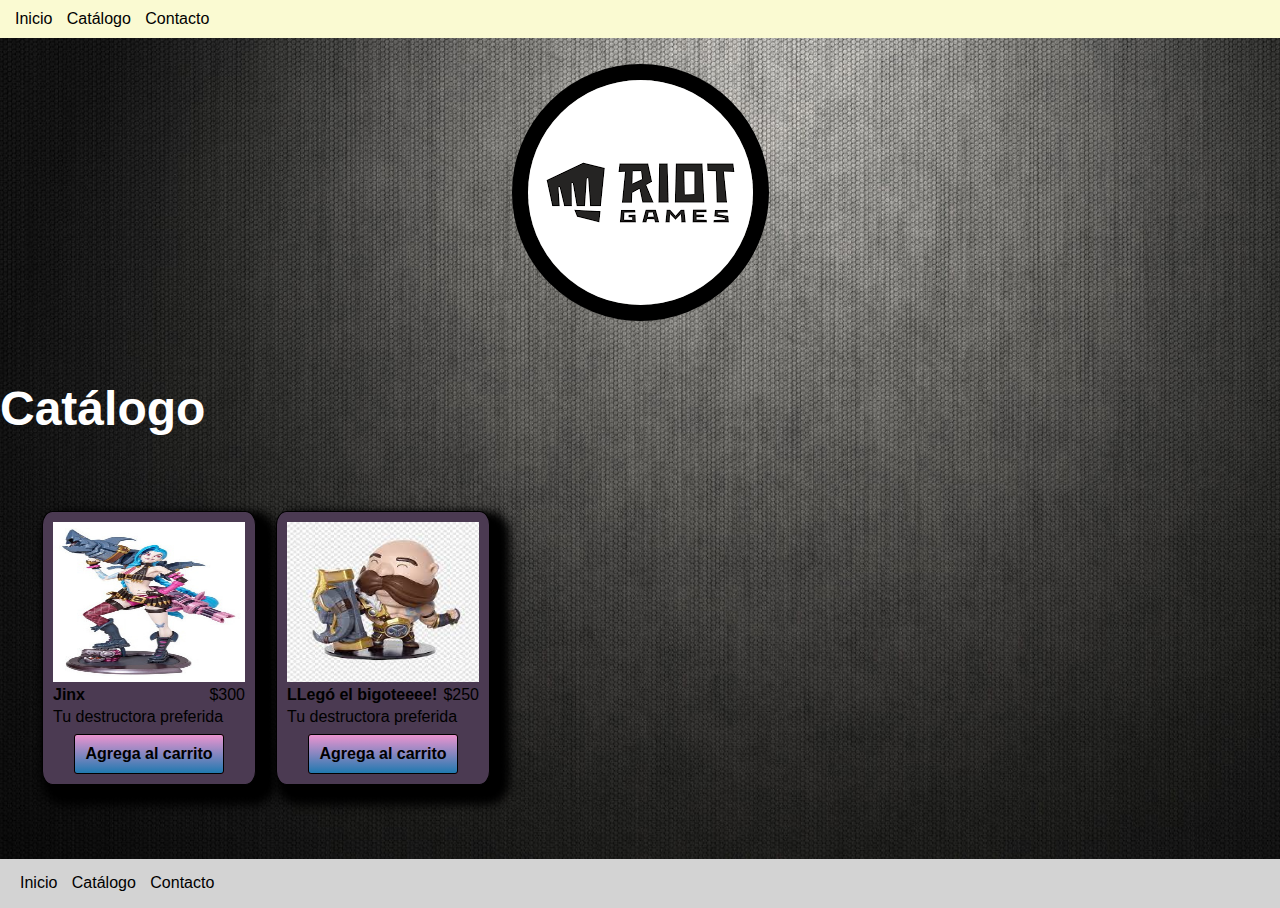
==== catalogo.html @ f843bbaf "se agrego order.html y js" ====
<!DOCTYPE html>
<html lang="en">
<head>
    <meta charset="UTF-8">
    <meta http-equiv="X-UA-Compatible" content="IE=edge">
    <meta name="viewport" content="width=device-width, initial-scale=1.0">
    <title>Pagina web de Gabi</title>
    <link rel="stylesheet" href="normalize.css">
    <link rel="stylesheet" href="index.css">
</head>
<body>
    <header>
        <nav>
            <ul>
                <li><a href="/">Inicio</a></li>
                <li><a href="catalogo.html">Catálogo</a></li>
                <li><a href="contact.html">Contacto</a></li>
            </ul>
        </nav>
    </header>
    <main>
        <aside><img class="logo" src="images/logo.png" alt="logo"></aside>
        <h1>Catálogo</h1>
        <article>
           
            <!-- <section class="columns-desktop"> -->
                <div class="element">
                    <img class ="image-jinx" src="images/jinx.jpg" alt="jinx">
                    <div class="element-information">
                        <div class="title">
                            Jinx
                        </div>
                        <div class="price">
                            $300
                        </div>
                    </div>
                    <p>
                        Tu destructora preferida
                    </p>
                    <button data-order="jinx">
                        Agrega al carrito
                    </button>
                </div>
                <div class="element">
                    <img class ="image-jinx" src="images/braum.jpg" alt="jinx">
                    <div class="element-information">
                        <div class="title">
                            LLegó el bigoteeee!
                        </div>
                        <div class="price">
                            $250
                        </div>
                    </div>
                    <p>
                        Tu destructora preferida
                    </p>
                    <button data-order="braum">
                        Agrega al carrito
                    </button>
                </div>
            <!-- </section> -->
        </article>
    </main>
    <footer>
        <nav>
            <ul>
                <li><a href="/">Inicio</a></li>
                <li><a href="catalogo.html">Catálogo</a></li>
                <li><a href="contact.html">Contacto</a></li>
            </ul>
        </nav>
    </footer>
</body>
<script src="catalogo.js"></script>
</html>
---- index.css ----
/*jerarquia en css de menor a mayor: elementos --- clases,atributos,pseudoclases --- id --- estilo en linea --- !important*/
*{
    margin:0;
    padding:0;
}

html{
    height:75%; /*Consultar*/
}

body{
    font-family: Arial, Helvetica, sans-serif;
    background-color: lightgray;
}
.banner{
    max-width: 100%;
    border: solid 0.3em white;
    border-radius: 1.5%;
}

header{
    display:block;
    position:fixed;
    top:0;
    left:0;
    width:100%;
    background-color:lightgoldenrodyellow;
    padding: 10px;
}

nav a:visited,
nav a:link,
.subtitle > a{
    color:black;
    text-decoration:none;
}


nav > ul{
    display: inline;
    padding:0;
}

nav>ul>li{
    display:inline-block;
    list-style: none;
    margin:0 5px 0 5px;
}

main{
    display: block;
    background-image: url(images/fondoSa.jpg);
    background-size: cover; /* CUBRE TODA LA PANTALLA (TODO EL VIEWPORT)*/
    padding-top: 2em;
    padding-bottom: 2em;
    min-height: 85%;
    max-height: 100%;
}

footer{
    padding:15px;
    
}

aside,article{
    padding:2em;
}

aside{
    text-align: center;
}

article{
    width: 75%;
}

/* @media only screen and (min-width: 768px){
    main{
        display:flex;
    }
    aside{
        margin-left: 2%;
    }
} */

.logo{
    max-width: 100%;
    max-height: 100%;
    border: solid 1em black;
    border-radius: 50%;
}

h1{
    font-size: 3em;
    margin-top: 0.5em;
    color: white;
}

.subtitle{
    background-color: rgb(97, 94, 94);
    font-size: 1.5em;
    padding: 0.3em;
    border: solid 0.1em black;
    margin-top: 0.3em;
    color: white;

}

.catalogo1{
    font-weight: bold;
}
/* CATALOGO -----------------------------------------------------------------*/
article{
    display: flex;
}

.element{
    max-width: 15em;
    width: 20%;
    padding: 10px;
    margin: 10px;
    background-color:rgb(75, 58, 82);
    border: solid 1px;
    border-radius: 5%;
    box-shadow: 10px 10px 10px 10px;
  
    
}

.image-jinx{
    height: 10em; 
    width: 100%; 
    
}
/* .image-jinx{
    max-width: 100%;
    border: solid 0.3em white;
    border-radius: 1.5%;
} */


.element-information{
    display: flex;
    max-width: 100%;
    justify-content: space-between;
    margin-bottom: 0.2em;
}


.element-information .title{
    font-weight: bold;
}

.element-information .price{
    text-align: right;
    /* border: solid 2px white; */
}

.element button{
    background-color: red;
    padding: 10px;
    border: solid 1px;
    border-radius:3px;
    margin-top: 0.5em;
    display:block;
    margin-left: auto;
    margin-right: auto;
    font-weight: bold;
    background-image: -webkit-linear-gradient(top, #eb94d0, #2079b0);
  background-image: -moz-linear-gradient(top, #eb94d0, #2079b0);
  background-image: -ms-linear-gradient(top, #eb94d0, #2079b0);
  background-image: -o-linear-gradient(top, #eb94d0, #2079b0);
  background-image: linear-gradient(to bottom, #eb94d0, #2079b0);
}
button:hover{/*pseudo clase, cuando le pongo el mouse encima pasa algo*/
    color: rgb(207, 200, 200);
}
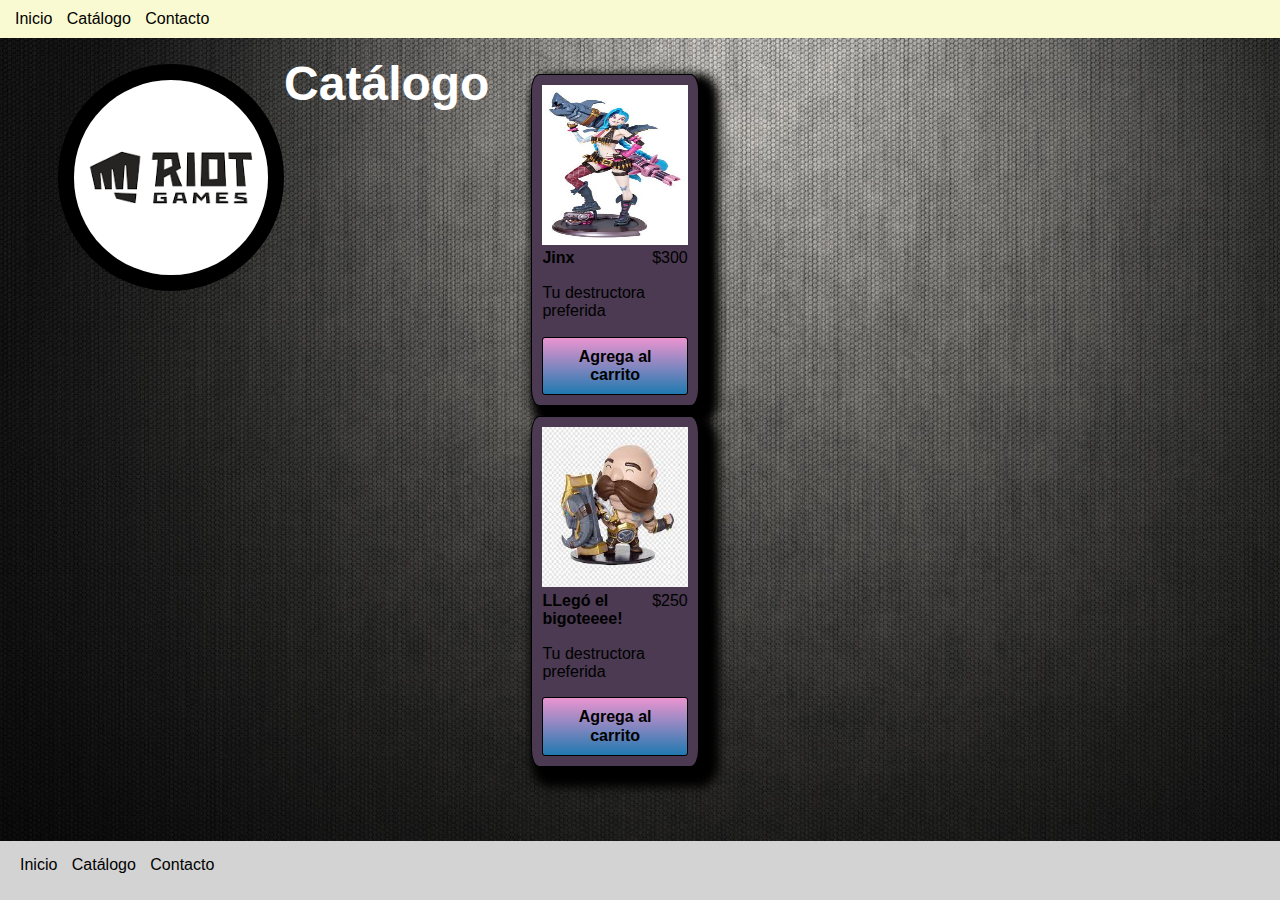
==== commit 74576a94: "agregué css a cada html" ====
--- a/catalogo.html
+++ b/catalogo.html
@@ -6,7 +6,8 @@
     <meta name="viewport" content="width=device-width, initial-scale=1.0">
     <title>Pagina web de Gabi</title>
     <link rel="stylesheet" href="normalize.css">
-    <link rel="stylesheet" href="index.css">
+    <link rel="stylesheet" href="catalogo.css">
+    <link rel="stylesheet" href="general.css">
 </head>
 <body>
     <header>
@@ -23,7 +24,7 @@
         <h1>Catálogo</h1>
         <article>
            
-            <!-- <section class="columns-desktop"> -->
+            
                 <div class="element">
                     <img class ="image-jinx" src="images/jinx.jpg" alt="jinx">
                     <div class="element-information">
@@ -37,7 +38,7 @@
                     <p>
                         Tu destructora preferida
                     </p>
-                    <button data-order="jinx">
+                    <button data-order="jinx.jpg">
                         Agrega al carrito
                     </button>
                 </div>
@@ -54,11 +55,11 @@
                     <p>
                         Tu destructora preferida
                     </p>
-                    <button data-order="braum">
+                    <button data-order="braum.jpg">
                         Agrega al carrito
                     </button>
                 </div>
-            <!-- </section> -->
+            
         </article>
     </main>
     <footer>
--- a/catalogo.css
+++ b/catalogo.css
@@ -0,0 +1,61 @@
+.element{
+    max-width: 15em;
+    width: 20%;
+    padding: 10px;
+    margin: 10px;
+    background-color:rgb(75, 58, 82);
+    border: solid 1px;
+    border-radius: 5%;
+    box-shadow: 10px 10px 10px 10px;
+  
+    
+}
+
+.image-jinx{
+    height: 10em; 
+    width: 100%; 
+    
+}
+/* .image-jinx{
+    max-width: 100%;
+    border: solid 0.3em white;
+    border-radius: 1.5%;
+} */
+
+
+.element-information{
+    display: flex;
+    max-width: 100%;
+    justify-content: space-between;
+    margin-bottom: 0.2em;
+}
+
+
+.element-information .title{
+    font-weight: bold;
+}
+
+.element-information .price{
+    text-align: right;
+    /* border: solid 2px white; */
+}
+
+.element button{
+    background-color: red;
+    padding: 10px;
+    border: solid 1px;
+    border-radius:3px;
+    margin-top: 0.5em;
+    display:block;
+    margin-left: auto;
+    margin-right: auto;
+    font-weight: bold;
+    background-image: -webkit-linear-gradient(top, #eb94d0, #2079b0);
+  background-image: -moz-linear-gradient(top, #eb94d0, #2079b0);
+  background-image: -ms-linear-gradient(top, #eb94d0, #2079b0);
+  background-image: -o-linear-gradient(top, #eb94d0, #2079b0);
+  background-image: linear-gradient(to bottom, #eb94d0, #2079b0);
+}
+button:hover{/*pseudo clase, cuando le pongo el mouse encima pasa algo*/
+    color: rgb(207, 200, 200);
+}--- a/general.css
+++ b/general.css
@@ -0,0 +1,87 @@
+html{
+    height:75%; /*Consultar*/
+}
+
+body{
+    font-family: Arial, Helvetica, sans-serif;
+    background-color: lightgray;
+}
+
+header{
+    display:block;
+    position:fixed;
+    top:0;
+    left:0;
+    width:100%;
+    background-color:lightgoldenrodyellow;
+    padding: 10px;
+}
+
+nav a:visited,
+nav a:link,
+.subtitle > a{
+    color:black;
+    text-decoration:none;
+}
+
+
+nav > ul{
+    display: inline;
+    padding:0;
+}
+
+nav>ul>li{
+    display:inline-block;
+    list-style: none;
+    margin:0 5px 0 5px;
+}
+
+main{
+    display: block;
+    background-image: url(images/fondoSa.jpg);
+    background-size: cover; /* CUBRE TODA LA PANTALLA (TODO EL VIEWPORT)*/
+    padding-top: 2em;
+    padding-bottom: 2em;
+    min-height: 85%;
+    max-height: 100%;
+}
+
+footer{
+    padding:15px;
+    
+}
+
+aside,article{
+    padding:2em;
+}
+
+aside{
+    text-align: center;
+}
+
+article{
+    width: 75%;
+}
+
+@media only screen and (min-width: 768px){
+    main{
+        display:flex;
+    }
+    aside{
+        margin-left: 2%;
+    }
+}
+
+h1{
+    font-size: 3em;
+    margin-top: 0.5em;
+    color: white;
+}
+
+.logo{
+    max-width: 100%;
+    max-height: 100%;
+    border: solid 1em black;
+    border-radius: 50%;
+}
+
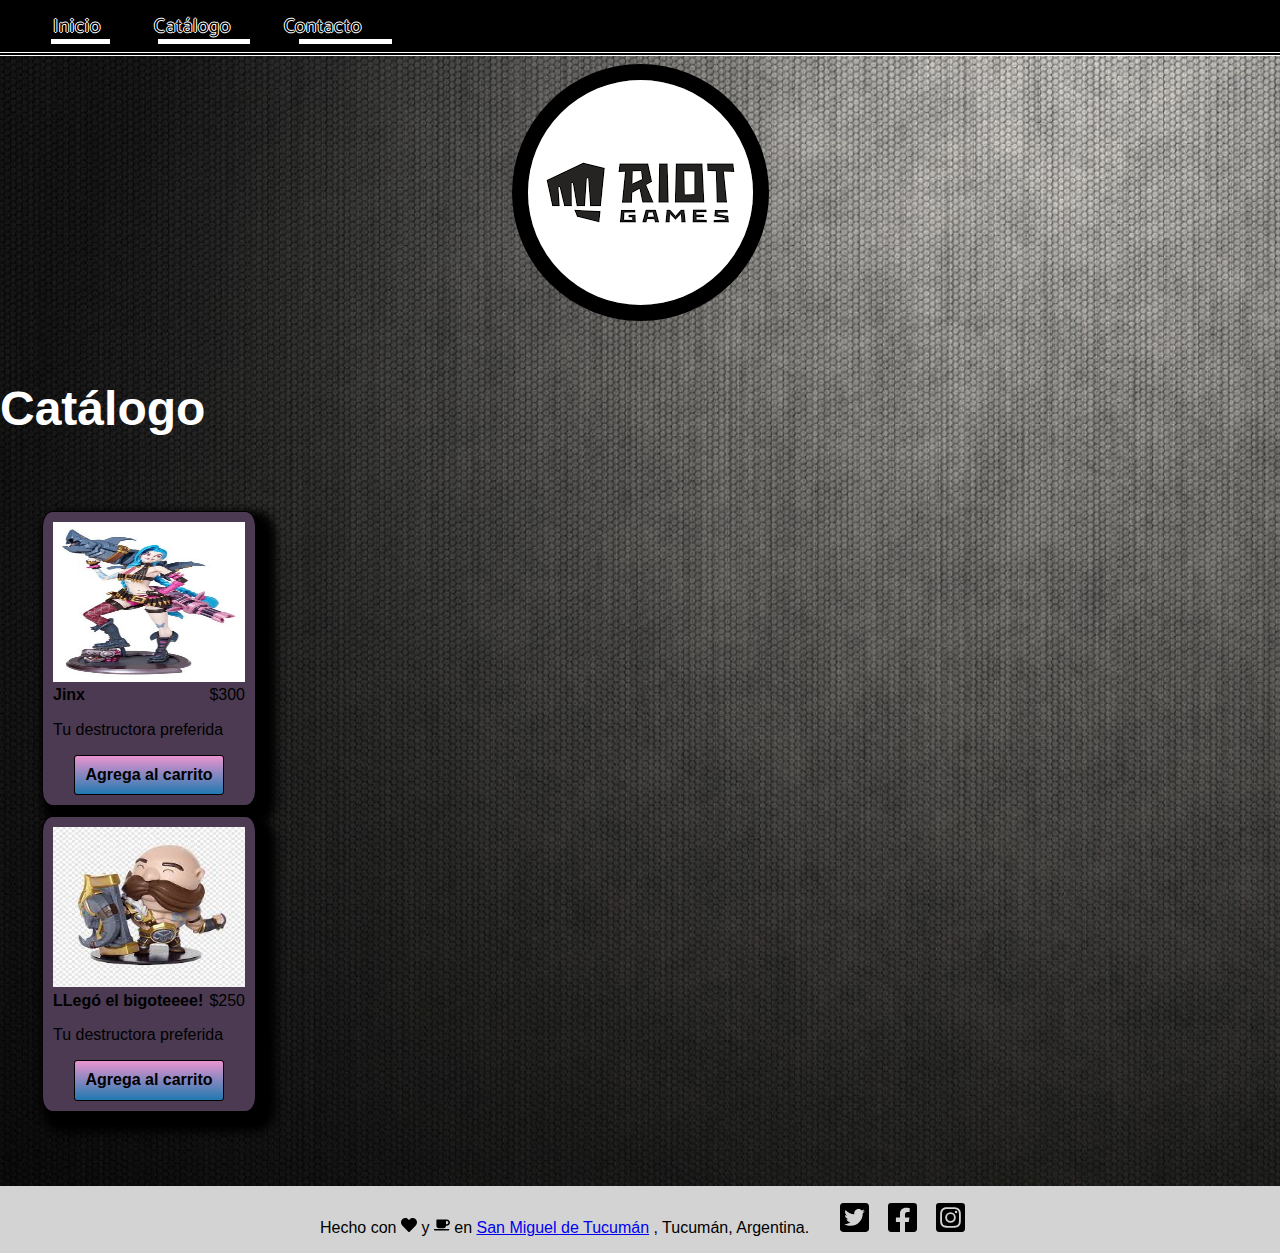
==== commit 5a9e166d: "finalizado index, header y footer" ====
--- a/catalogo.html
+++ b/catalogo.html
@@ -13,9 +13,19 @@
     <header>
         <nav>
             <ul>
-                <li><a href="/">Inicio</a></li>
-                <li><a href="catalogo.html">Catálogo</a></li>
-                <li><a href="contact.html">Contacto</a></li>
+                <li>
+                    <a class="inicio" href="/">Inicio</a>
+                    <div id="mov1" class="mov"></div>
+                </li>
+                <li>
+                    <a class="catalogo" href="catalogo.html">Catálogo</a>
+                    <div id="mov2" class="mov"></div>
+                </li>
+                <li>
+                    <a class="contacto" href="contact.html">Contacto</a>
+                    <div id="mov3" class="mov"></div>
+                </li>
+                <!-- para q el hover hermano funcione, a quien quiero mover tiene q posicionarse despues -->                
             </ul>
         </nav>
     </header>
@@ -63,13 +73,23 @@
         </article>
     </main>
     <footer>
-        <nav>
-            <ul>
-                <li><a href="/">Inicio</a></li>
-                <li><a href="catalogo.html">Catálogo</a></li>
-                <li><a href="contact.html">Contacto</a></li>
-            </ul>
-        </nav>
+        <div>
+            <p>
+            Hecho con 
+            <img class="font" src="images/heart.svg" alt=""> y 
+            <img class="font" src="images/coffe.svg" alt=""> en 
+            <a href="https://www.google.com/maps/place/Block+3+-+Decanato+-+Facultad+de+Ciencias+Exactas+y+Tecnolog%C3%ADa+de+la+U.N.T./@-26.8433893,-65.2309149,17z/data=!3m1!4b1!4m5!3m4!1s0x94225c799ae43cd7:0x953da00896cdc8f1!8m2!3d-26.8433941!4d-65.2287262">San Miguel de Tucumán</a>
+            , Tucumán, Argentina.
+            </p>
+            <div class="redes">
+            
+            
+                <a class="twitter" href="/"><img src="images/twitter.svg" alt=""></a>
+                <a class="facebook" href="catalogo.html"><img src="images/facebook.svg" alt=""></a>
+                <a class="instagram" href="contact.html"><img src="images/ig.svg" alt=""></a>
+            
+            </div>
+        </div>
     </footer>
 </body>
 <script src="catalogo.js"></script>
--- a/catalogo.css
+++ b/catalogo.css
@@ -58,4 +58,4 @@
 }
 button:hover{/*pseudo clase, cuando le pongo el mouse encima pasa algo*/
     color: rgb(207, 200, 200);
-}+}
--- a/general.css
+++ b/general.css
@@ -1,5 +1,33 @@
+@import url("https://fonts.googleapis.com/css?family=Catamaran:900&display=swap");
 html{
     height:75%; /*Consultar*/
+}
+nav{
+    padding-top:0.4em;
+    /* position:absolute; */
+}
+
+#mov1{
+    width:3.7em;
+    left:3.2em;
+}
+#mov2{
+    width:5.7em;
+    left:9.9em;
+}
+#mov3{
+    width:5.77em;
+    left:18.7em;
+}
+.mov{
+    position:absolute;
+    height:0.3em;
+    background:white;
+    bottom:0.5em;
+    pointer-events: none;
+    transition: all 1s ease;
+    width:3.7em;
+    left:3.2em;
 }
 
 body{
@@ -13,17 +41,45 @@
     top:0;
     left:0;
     width:100%;
-    background-color:lightgoldenrodyellow;
+    background-color:black;
     padding: 10px;
+    border-bottom: double 0.3em white;
+    height:2em;
 }
 
+
 nav a:visited,
-nav a:link,
-.subtitle > a{
-    color:black;
+nav a:link{
+    font-family: "Catamaran", sans-serif;
+    font-size: 1.2em;
+    color: black;
+    transition: all 1s ease;
+    text-shadow: 1px 0 0 #fff, 0 -1px 0 #fff, 0 1px 0 #fff, -1px 0 0 #fff;
     text-decoration:none;
+    letter-spacing:0.05em;
+    margin-left: 2em;
 }
 
+.inicio:hover{
+    color: white;
+}
+.inicio:hover ~ #mov1{
+    transform: translateY(-1.8em);
+}
+
+.catalogo:hover{
+    color: white;
+}
+.catalogo:hover ~ #mov2{
+    transform: translateY(-1.8em);
+}
+
+.contacto:hover{
+    color: white;
+}
+.contacto:hover ~ #mov3{
+    transform: translateY(-1.8em);
+}
 
 nav > ul{
     display: inline;
@@ -63,14 +119,14 @@
     width: 75%;
 }
 
-@media only screen and (min-width: 768px){
+/* @media only screen and (min-width: 768px){
     main{
         display:flex;
     }
     aside{
         margin-left: 2%;
     }
-}
+} */
 
 h1{
     font-size: 3em;
@@ -85,3 +141,56 @@
     border-radius: 50%;
 }
 
+
+
+footer > div{
+    /* display: inline-block; */
+    position: relative;
+    width: 40em;
+    height:2em;
+    top: 0.5em;
+    right:0;
+    left: 0;
+    top: 0;
+    bottom: 0;
+    margin: auto;
+    
+    
+}
+footer > div > p{
+    display: inline-block;
+    /* left:10em; */
+}
+
+.redes{
+    display: inline-block;
+    position: absolute;
+    width:10em;
+    height:1.5em;
+    right: 0.5em;
+}
+footer > div > div > a{
+    position: absolute;
+    height: 1.8em;
+    width: 1.8em;
+    /* left: 0; */
+}
+.twitter{
+    left: 3em;
+    
+}
+.facebook{
+    left: 6em;
+    
+}
+
+.instagram{
+    left: 9em;
+    
+}
+
+
+.font{
+    height:1em;
+    width:1em;
+}
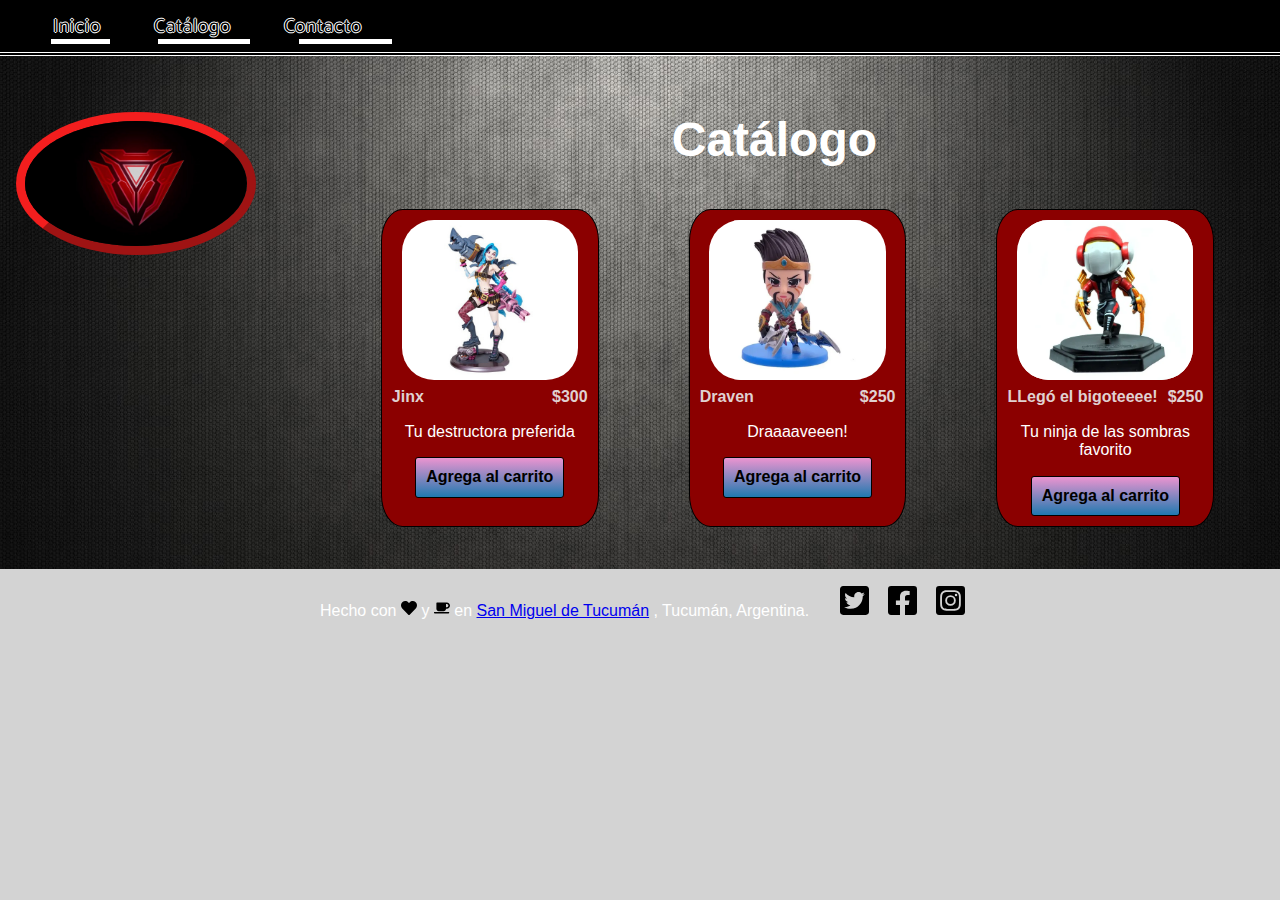
==== commit f7e66cfc: "Prototipo final de index y catalogo" ====
--- a/catalogo.html
+++ b/catalogo.html
@@ -3,11 +3,11 @@
 <head>
     <meta charset="UTF-8">
     <meta http-equiv="X-UA-Compatible" content="IE=edge">
-    <meta name="viewport" content="width=device-width, initial-scale=1.0">
+    <meta name="viewport" content="width=device-width, initial-scale=1.0, user-scalable=no">
     <title>Pagina web de Gabi</title>
     <link rel="stylesheet" href="normalize.css">
+    <link rel="stylesheet" href="general.css">
     <link rel="stylesheet" href="catalogo.css">
-    <link rel="stylesheet" href="general.css">
 </head>
 <body>
     <header>
@@ -30,14 +30,14 @@
         </nav>
     </header>
     <main>
-        <aside><img class="logo" src="images/logo.png" alt="logo"></aside>
-        <h1>Catálogo</h1>
-        <article>
-           
-            
-                <div class="element">
-                    <img class ="image-jinx" src="images/jinx.jpg" alt="jinx">
-                    <div class="element-information">
+        <div id="logue"><img class="logo" src="images/logoProyecto.jpg" alt="logo"></div>
+        <div id="principal">
+            <div id="titulo"><h1 class="h1">Catálogo</h1></div>
+
+            <div id="article">                
+                <div class="card">
+                    <div class="img-container"><img class ="card-image" src="images/jinx.jpg" alt="jinx"></div>
+                    <div class="card-information">
                         <div class="title">
                             Jinx
                         </div>
@@ -52,9 +52,26 @@
                         Agrega al carrito
                     </button>
                 </div>
-                <div class="element">
-                    <img class ="image-jinx" src="images/braum.jpg" alt="jinx">
-                    <div class="element-information">
+                <div class="card">
+                    <div class="img-container"><img class ="card-image" src="images/draven.webp" alt="jinx"></div>
+                    <div class="card-information">
+                        <div class="title">
+                            Draven
+                        </div>
+                        <div class="price">
+                            $250
+                        </div>
+                    </div>
+                    <p>
+                        Draaaaveeen!
+                    </p>
+                    <button data-order="braum.jpg">
+                        Agrega al carrito
+                    </button>
+                </div>
+                <div class="card">
+                    <div class="img-container"><img class ="card-image" src="images/zed.webp" alt="jinx"></div>
+                    <div class="card-information">
                         <div class="title">
                             LLegó el bigoteeee!
                         </div>
@@ -63,14 +80,16 @@
                         </div>
                     </div>
                     <p>
-                        Tu destructora preferida
+                        Tu ninja de las sombras favorito
                     </p>
                     <button data-order="braum.jpg">
                         Agrega al carrito
                     </button>
                 </div>
+                
             
-        </article>
+            </div>
+        </div>
     </main>
     <footer>
         <div>
--- a/general.css
+++ b/general.css
@@ -1,33 +1,6 @@
 @import url("https://fonts.googleapis.com/css?family=Catamaran:900&display=swap");
 html{
     height:75%; /*Consultar*/
-}
-nav{
-    padding-top:0.4em;
-    /* position:absolute; */
-}
-
-#mov1{
-    width:3.7em;
-    left:3.2em;
-}
-#mov2{
-    width:5.7em;
-    left:9.9em;
-}
-#mov3{
-    width:5.77em;
-    left:18.7em;
-}
-.mov{
-    position:absolute;
-    height:0.3em;
-    background:white;
-    bottom:0.5em;
-    pointer-events: none;
-    transition: all 1s ease;
-    width:3.7em;
-    left:3.2em;
 }
 
 body{
@@ -45,7 +18,52 @@
     padding: 10px;
     border-bottom: double 0.3em white;
     height:2em;
-}
+    z-index: 1000;
+}
+nav{
+    padding-top:0.4em;
+    /* position:absolute; */
+}
+
+#mov1{
+    width:3.7em;
+    left:3.2em;
+}
+#mov2{
+    width:5.7em;
+    left:9.9em;
+}
+#mov3{
+    width:5.77em;
+    left:18.7em;
+}
+.mov{
+    position:absolute;
+    height:0.3em;
+    background:white;
+    bottom:0.5em;
+    pointer-events: none;
+    transition: all 1s ease;
+    width:3.7em;
+    left:3.2em;
+}
+
+/* body{
+    font-family: Arial, Helvetica, sans-serif;
+    background-color: lightgray;
+} */
+
+/* header{
+    display:block;
+    position:fixed;
+    top:0;
+    left:0;
+    width:100%;
+    background-color:black;
+    padding: 10px;
+    border-bottom: double 0.3em white;
+    height:2em;
+} */
 
 
 nav a:visited,
@@ -92,32 +110,61 @@
     margin:0 5px 0 5px;
 }
 
-main{
+/* main{
     display: block;
     background-image: url(images/fondoSa.jpg);
-    background-size: cover; /* CUBRE TODA LA PANTALLA (TODO EL VIEWPORT)*/
+    background-size: cover; CUBRE TODA LA PANTALLA (TODO EL VIEWPORT)
     padding-top: 2em;
     padding-bottom: 2em;
     min-height: 85%;
     max-height: 100%;
-}
-
-footer{
-    padding:15px;
-    
-}
+} */
 
 aside,article{
     padding:2em;
 }
 
 aside{
+    display: inline-block;
     text-align: center;
+    height:100vh;
+}
+aside + h1{
+    display: inline-block;
+    text-align: center;
+}
+h1 + article{
+    display: flex;
+    
 }
 
 article{
     width: 75%;
 }
+
+h1{
+    font-size: 3em;
+    margin-top: 0.5em;
+    color: white;
+}
+
+
+/* footer{
+    padding:15px;
+    
+} */
+
+/* aside,article{
+    padding:2em;
+}
+
+aside{
+    text-align: center;
+}
+
+article{
+    width: 75%;
+} */
 
 /* @media only screen and (min-width: 768px){
     main{
@@ -128,20 +175,23 @@
     }
 } */
 
-h1{
+/* h1{
     font-size: 3em;
     margin-top: 0.5em;
     color: white;
-}
-
-.logo{
+} */
+
+/* .logo{
     max-width: 100%;
     max-height: 100%;
     border: solid 1em black;
     border-radius: 50%;
-}
-
-
+} */
+
+footer{
+    padding:15px;
+    
+}
 
 footer > div{
     /* display: inline-block; */
--- a/catalogo.css
+++ b/catalogo.css
@@ -1,19 +1,121 @@
-.element{
+main{
+    display: flex;
+    background-image: url(images/fondoSa.jpg);
+    background-size: cover; /* CUBRE TODA LA PANTALLA (TODO EL VIEWPORT)*/
+    padding-top: 2em;
+    padding-bottom: 2em;
+    min-height: 85%;
+    max-height: 100%;
+}
+#logue{ 
+    margin-left: 1em; 
+    flex: 2;
+    height:inherit;
+    
+}
+
+#principal{
+    
+   flex: 8;
+}
+.logo{
+    margin-top:5em;
+    width:15em;
+    border: outset 0.6em rgb(243, 30, 30);
+    border-radius: 50%;
+    box-sizing: border-box;
+    
+    
+}
+/* #article{
+    width:2em;
+    height:2em;
+    padding: 0;
+    margin: 0;
+    margin-right: 10em;
+} */
+
+#titulo{
+    margin-top:5em;
+    text-align: center;
+}
+
+#article{
+    display: flex;
+    margin-left: 2em;
+}
+
+
+
+
+
+
+.card{
+    position: relative;
     max-width: 15em;
     width: 20%;
     padding: 10px;
     margin: 10px;
-    background-color:rgb(75, 58, 82);
+    /* background-color:rgb(75, 58, 82); */
+    background-color: darkred;
     border: solid 1px;
-    border-radius: 5%;
-    box-shadow: 10px 10px 10px 10px;
-  
+    border-radius: 10%;
+    margin-left: 5em;
+    /* box-shadow: 10px 10px 10px 10px; */
+    transition: 0.5s;
+    overflow: hidden;
+
     
 }
+.card::before{
+    content: "";
+    position: absolute;
+    background:black;
+    width: 20%;
+    height: 15%;
+    border-radius: 50%;
+    transition: 0.5s;
+    left: 40%;
+    top:20%;
+    
+}
+.card:hover::before{
+    transform: scale(12);
+}
 
-.image-jinx{
-    height: 10em; 
-    width: 100%; 
+.card:hover{
+    box-shadow: 5px 5px 10px 5px white;
+    margin-bottom: 10px;
+    /* transform: scale(1.1); */
+    transform:scale(1.1);
+    /* background: black; */
+}
+
+.img-container{
+    background: white;
+    border-radius: 2em;
+    position:relative;
+    width: 90%;
+    height: 10em;
+    left:0;
+    right:0;
+    margin: auto;
+    overflow: hidden;
+    z-index: 1;
+}
+
+.card-image{
+    padding:0.2em;
+    position: absolute;
+    height: inherit; 
+    left: 0;
+    right: 0;
+    top: 0;
+    bottom: 0;
+    margin: auto;
+    object-fit: contain;
+    /* width: 100%;  */
+    
     
 }
 /* .image-jinx{
@@ -23,24 +125,40 @@
 } */
 
 
-.element-information{
+.card-information{
+    position: relative;
     display: flex;
     max-width: 100%;
     justify-content: space-between;
     margin-bottom: 0.2em;
+    margin-top: 0.5em;
+    z-index: 2;
 }
 
 
-.element-information .title{
+.card-information .title{
     font-weight: bold;
+    color: rgb(224, 209, 209);
+    /* z-index: 10; */
 }
 
-.element-information .price{
+.card-information .price{
     text-align: right;
+    font-weight: bold;
+    color: rgb(224, 209, 209);
+    /* z-index: 10; */
     /* border: solid 2px white; */
 }
 
-.element button{
+p{
+    position: relative;
+    color: white;
+    text-align: center;
+    z-index: 10;
+}
+
+.card button{
+    position: relative;
     background-color: red;
     padding: 10px;
     border: solid 1px;
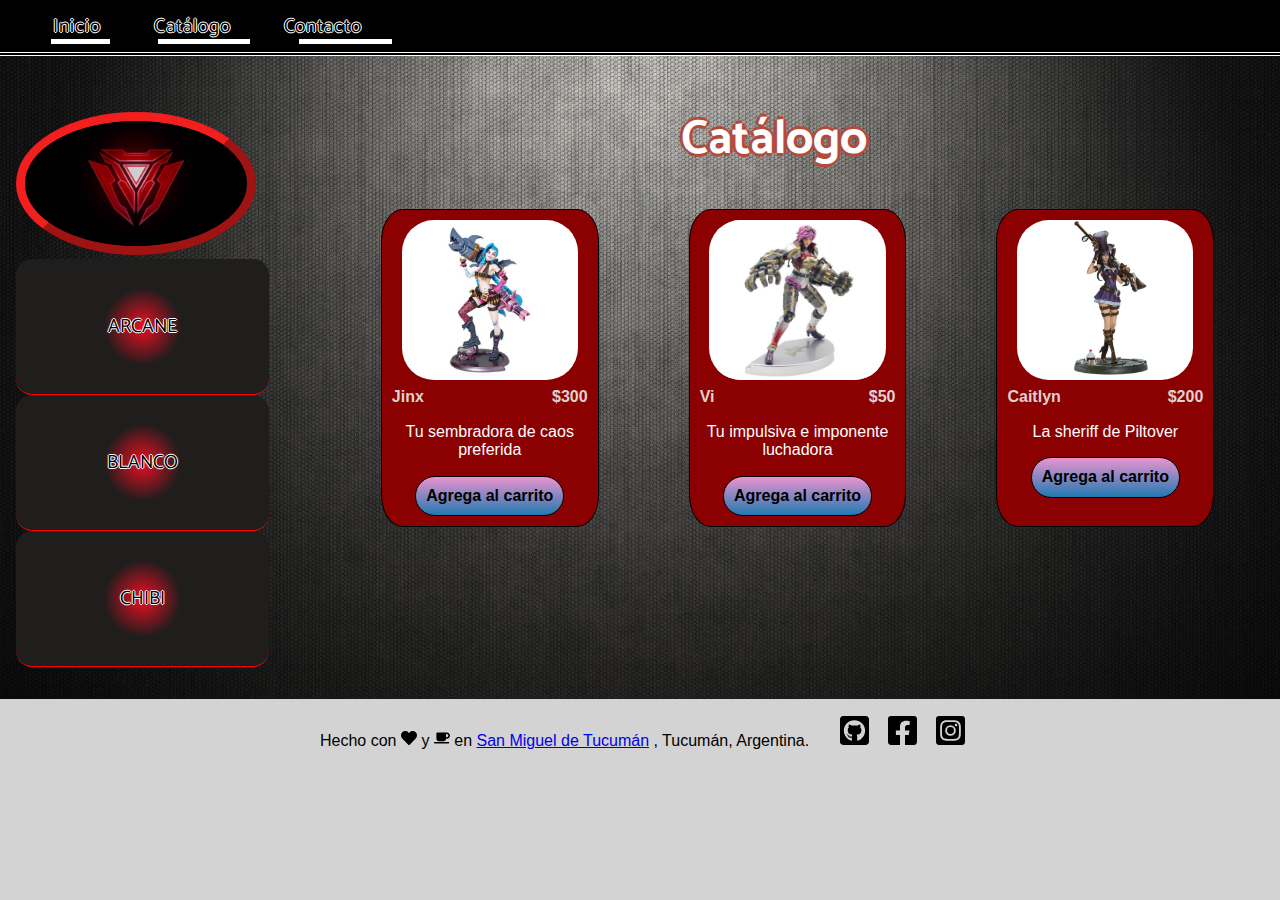
==== commit 59073d82: "Finalizado las 3 pestañas, se agregó arial a los parrafos y catamaran a titulos" ====
--- a/catalogo.html
+++ b/catalogo.html
@@ -30,12 +30,19 @@
         </nav>
     </header>
     <main>
-        <div id="logue"><img class="logo" src="images/logoProyecto.jpg" alt="logo"></div>
+        <div id="logotipe">
+            <img class="logo" src="images/logoProyecto.jpg" alt="logo">
+            <div>
+                <div class="filter"><div class="filter-mid">ARCANE</div></div>
+                <div class="filter"><div class="filter-mid">BLANCO</div></div>
+                <div class="filter"><div class="filter-mid">CHIBI</div></div>
+            </div>
+        </div>
         <div id="principal">
             <div id="titulo"><h1 class="h1">Catálogo</h1></div>
 
             <div id="article">                
-                <div class="card">
+                <div id="card-0" class="card">
                     <div class="img-container"><img class ="card-image" src="images/jinx.jpg" alt="jinx"></div>
                     <div class="card-information">
                         <div class="title">
@@ -45,44 +52,44 @@
                             $300
                         </div>
                     </div>
-                    <p>
-                        Tu destructora preferida
+                    <p class="description">
+                        Tu sembradora de caos preferida
                     </p>
                     <button data-order="jinx.jpg">
                         Agrega al carrito
                     </button>
                 </div>
-                <div class="card">
-                    <div class="img-container"><img class ="card-image" src="images/draven.webp" alt="jinx"></div>
+                <div id="card-1" class="card">
+                    <div class="img-container"><img class ="card-image" src="images/vi.jpg" alt="jinx"></div>
                     <div class="card-information">
                         <div class="title">
-                            Draven
+                            Vi
                         </div>
                         <div class="price">
-                            $250
+                            $50
                         </div>
                     </div>
-                    <p>
-                        Draaaaveeen!
+                    <p class="description">
+                        Tu impulsiva e imponente luchadora
                     </p>
-                    <button data-order="braum.jpg">
+                    <button data-order="vi.jpg">
                         Agrega al carrito
                     </button>
                 </div>
-                <div class="card">
-                    <div class="img-container"><img class ="card-image" src="images/zed.webp" alt="jinx"></div>
+                <div id="card-2" class="card">
+                    <div class="img-container"><img class ="card-image" src="images/caitlyn.webp" alt="jinx"></div>
                     <div class="card-information">
                         <div class="title">
-                            LLegó el bigoteeee!
+                            Caitlyn
                         </div>
                         <div class="price">
-                            $250
+                            $200
                         </div>
                     </div>
-                    <p>
-                        Tu ninja de las sombras favorito
+                    <p class="description">
+                        La sheriff de Piltover
                     </p>
-                    <button data-order="braum.jpg">
+                    <button data-order="caitlyn.webp">
                         Agrega al carrito
                     </button>
                 </div>
@@ -103,9 +110,9 @@
             <div class="redes">
             
             
-                <a class="twitter" href="/"><img src="images/twitter.svg" alt=""></a>
-                <a class="facebook" href="catalogo.html"><img src="images/facebook.svg" alt=""></a>
-                <a class="instagram" href="contact.html"><img src="images/ig.svg" alt=""></a>
+                <a class="github" href="https://github.com/gonzalez-gabriel"><img src="images/github.svg" alt=""></a>
+                <a class="facebook" href="https://www.facebook.com/global.learning.ar"><img src="images/facebook.svg" alt=""></a>
+                <a class="instagram" href="https://www.instagram.com/globallearning.ar/?hl=es"><img src="images/ig.svg" alt=""></a>
             
             </div>
         </div>
--- a/general.css
+++ b/general.css
@@ -20,6 +20,7 @@
     height:2em;
     z-index: 1000;
 }
+
 nav{
     padding-top:0.4em;
     /* position:absolute; */
@@ -225,7 +226,7 @@
     width: 1.8em;
     /* left: 0; */
 }
-.twitter{
+.github{
     left: 3em;
     
 }
--- a/catalogo.css
+++ b/catalogo.css
@@ -7,7 +7,7 @@
     min-height: 85%;
     max-height: 100%;
 }
-#logue{ 
+#logotipe{ 
     margin-left: 1em; 
     flex: 2;
     height:inherit;
@@ -23,9 +23,34 @@
     width:15em;
     border: outset 0.6em rgb(243, 30, 30);
     border-radius: 50%;
-    box-sizing: border-box;
-    
-    
+    box-sizing: border-box;   
+}
+
+.filter{
+    display: table;
+    background: rgb(51,28,29);
+background: radial-gradient(circle, rgba(51,28,29,1) 0%, rgba(238,14,34,1) 0%, rgba(32,29,29,1) 27%);
+    /* transition: 1s; */
+    height: 15vh;
+    width:100%;
+    text-align: center;
+    border-bottom: 1px red solid;
+    border-radius: 1em;
+    
+}
+.filter:hover{
+    background: radial-gradient(circle, rgba(51,28,29,1) 0%, rgba(238,14,34,1) 0%, rgba(32,29,29,1) 79%);
+    
+}
+
+.filter-mid{
+    display: table-cell;
+   vertical-align: middle;
+   pointer-events: none;
+   font-family: "Catamaran", sans-serif;
+    font-size: 1.2em;
+    color: black;
+    text-shadow: 1px 0 0 #fff, 0 -1px 0 #fff, 0 1px 0 #fff, -1px 0 0 #fff;
 }
 /* #article{
     width:2em;
@@ -35,7 +60,11 @@
     margin-right: 10em;
 } */
 
+
 #titulo{
+    font-family: "Catamaran", sans-serif;
+    text-shadow: 3px 0 0 rgb(180,74,58), 0 -3px 0 rgb(180,74,58), 0 3px 0 rgb(180,74,58), -3px 0 0 rgb(180,74,58);
+
     margin-top:5em;
     text-align: center;
 }
@@ -150,7 +179,7 @@
     /* border: solid 2px white; */
 }
 
-p{
+.description{
     position: relative;
     color: white;
     text-align: center;
@@ -162,18 +191,15 @@
     background-color: red;
     padding: 10px;
     border: solid 1px;
-    border-radius:3px;
+    border-radius:3em;
     margin-top: 0.5em;
     display:block;
     margin-left: auto;
     margin-right: auto;
     font-weight: bold;
-    background-image: -webkit-linear-gradient(top, #eb94d0, #2079b0);
-  background-image: -moz-linear-gradient(top, #eb94d0, #2079b0);
-  background-image: -ms-linear-gradient(top, #eb94d0, #2079b0);
-  background-image: -o-linear-gradient(top, #eb94d0, #2079b0);
-  background-image: linear-gradient(to bottom, #eb94d0, #2079b0);
+    background-image: linear-gradient(to bottom, #eb94d0, #2079b0);
 }
 button:hover{/*pseudo clase, cuando le pongo el mouse encima pasa algo*/
     color: rgb(207, 200, 200);
-}
+    background-image: linear-gradient(to bottom, #2079b0, #eb94d0);
+}
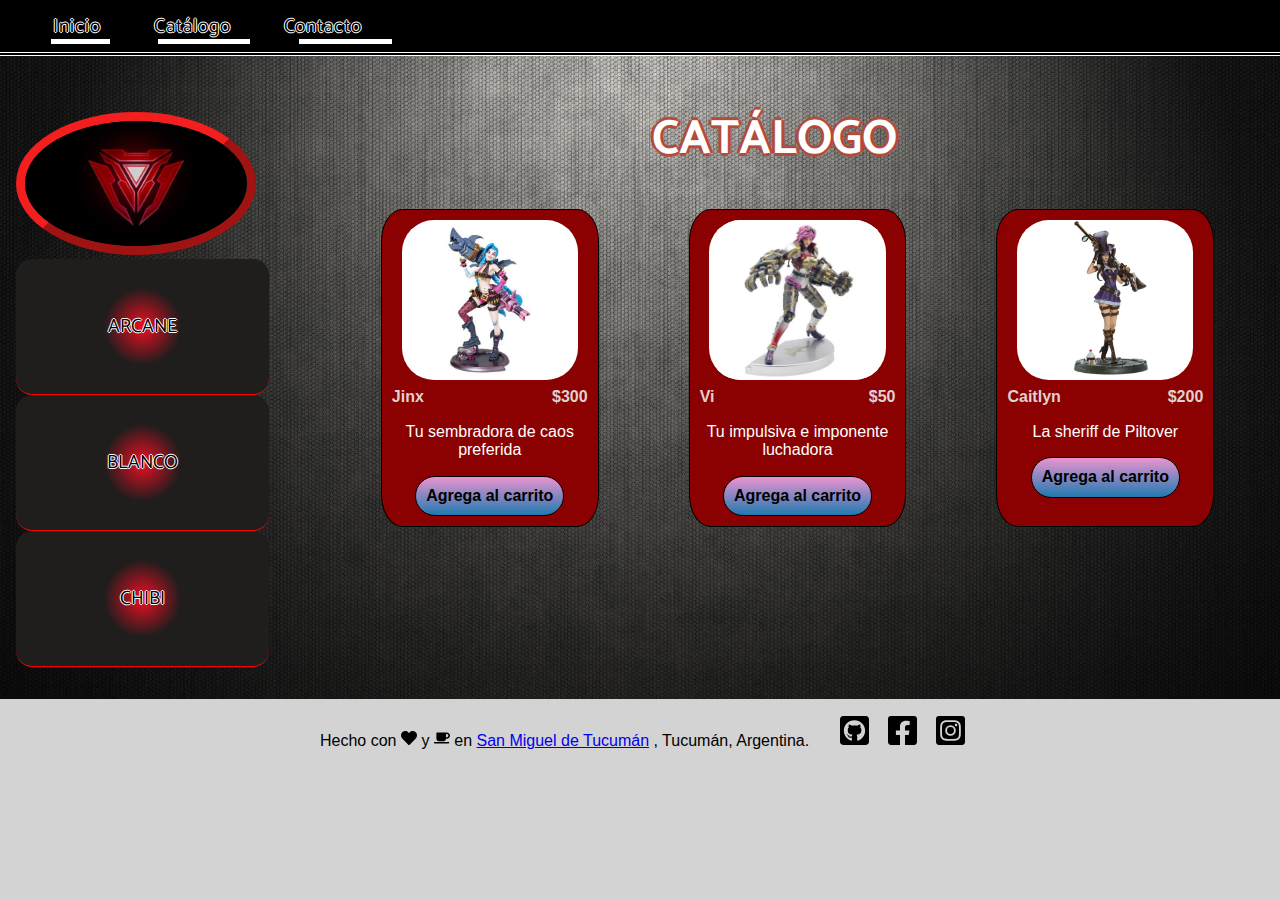
==== commit 5bf7a41b: "Order finalizado, pagina terminada, falta prolijar texto" ====
--- a/catalogo.html
+++ b/catalogo.html
@@ -39,7 +39,7 @@
             </div>
         </div>
         <div id="principal">
-            <div id="titulo"><h1 class="h1">Catálogo</h1></div>
+            <div id="titulo"><h1 class="h1">CATÁLOGO</h1></div>
 
             <div id="article">                
                 <div id="card-0" class="card">
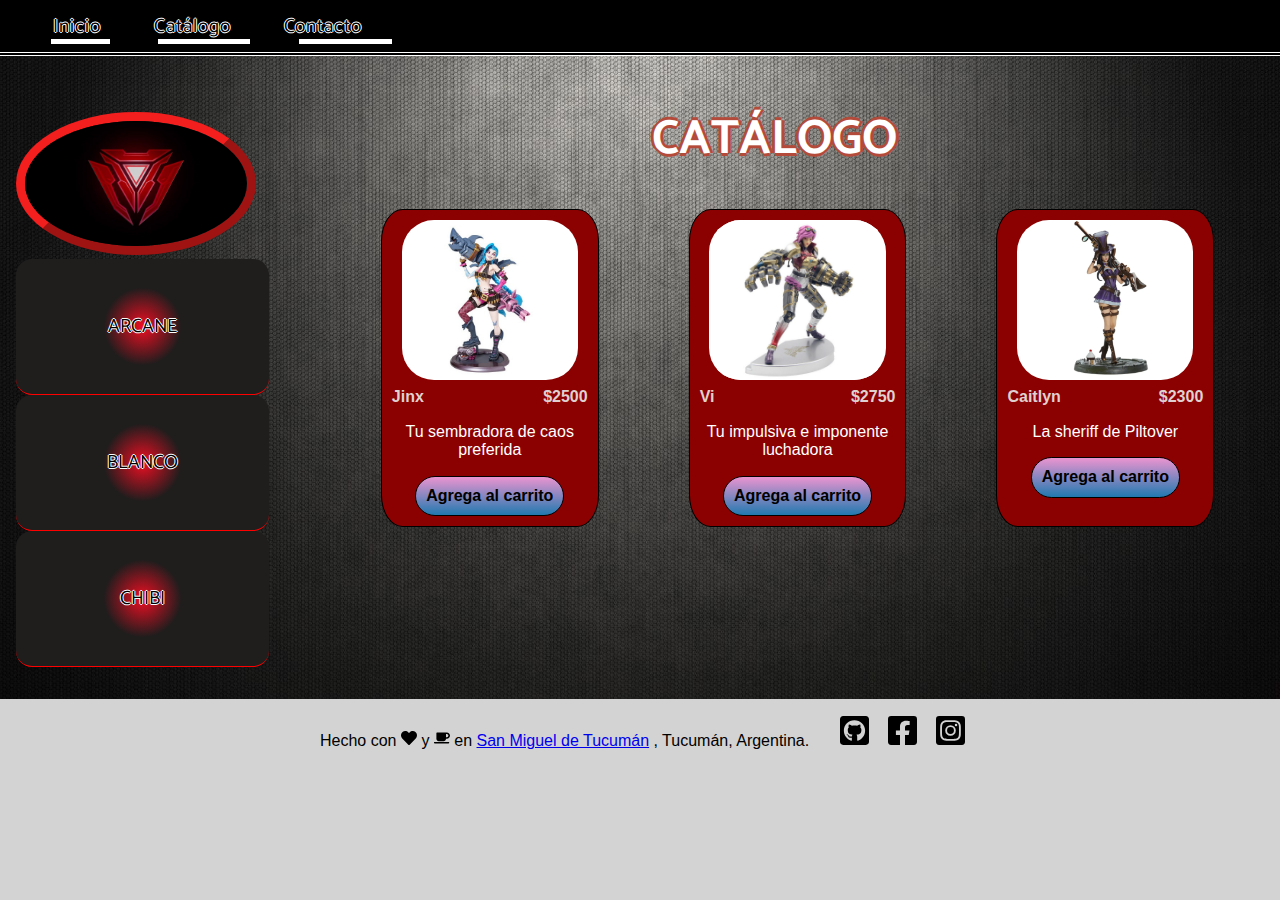
==== commit b885c924: "Acomodado y prolijado de código, titulo cambiado" ====
--- a/catalogo.html
+++ b/catalogo.html
@@ -4,7 +4,7 @@
     <meta charset="UTF-8">
     <meta http-equiv="X-UA-Compatible" content="IE=edge">
     <meta name="viewport" content="width=device-width, initial-scale=1.0, user-scalable=no">
-    <title>Pagina web de Gabi</title>
+    <title>Proyecto Colección</title>
     <link rel="stylesheet" href="normalize.css">
     <link rel="stylesheet" href="general.css">
     <link rel="stylesheet" href="catalogo.css">
@@ -14,18 +14,17 @@
         <nav>
             <ul>
                 <li>
-                    <a class="inicio" href="/">Inicio</a>
+                    <a class="index" href="/">Inicio</a>
                     <div id="mov1" class="mov"></div>
                 </li>
                 <li>
-                    <a class="catalogo" href="catalogo.html">Catálogo</a>
+                    <a class="catalog" href="catalogo.html">Catálogo</a>
                     <div id="mov2" class="mov"></div>
                 </li>
                 <li>
-                    <a class="contacto" href="contact.html">Contacto</a>
+                    <a class="contact" href="contact.html">Contacto</a>
                     <div id="mov3" class="mov"></div>
-                </li>
-                <!-- para q el hover hermano funcione, a quien quiero mover tiene q posicionarse despues -->                
+                </li>                
             </ul>
         </nav>
     </header>
@@ -38,8 +37,8 @@
                 <div class="filter"><div class="filter-mid">CHIBI</div></div>
             </div>
         </div>
-        <div id="principal">
-            <div id="titulo"><h1 class="h1">CATÁLOGO</h1></div>
+        <div id="main">
+            <div id="main-title"><h1 class="h1">CATÁLOGO</h1></div>
 
             <div id="article">                
                 <div id="card-0" class="card">
@@ -49,7 +48,7 @@
                             Jinx
                         </div>
                         <div class="price">
-                            $300
+                            $2500
                         </div>
                     </div>
                     <p class="description">
@@ -66,7 +65,7 @@
                             Vi
                         </div>
                         <div class="price">
-                            $50
+                            $2750
                         </div>
                     </div>
                     <p class="description">
@@ -83,7 +82,7 @@
                             Caitlyn
                         </div>
                         <div class="price">
-                            $200
+                            $2300
                         </div>
                     </div>
                     <p class="description">
@@ -107,7 +106,7 @@
             <a href="https://www.google.com/maps/place/Block+3+-+Decanato+-+Facultad+de+Ciencias+Exactas+y+Tecnolog%C3%ADa+de+la+U.N.T./@-26.8433893,-65.2309149,17z/data=!3m1!4b1!4m5!3m4!1s0x94225c799ae43cd7:0x953da00896cdc8f1!8m2!3d-26.8433941!4d-65.2287262">San Miguel de Tucumán</a>
             , Tucumán, Argentina.
             </p>
-            <div class="redes">
+            <div class="networks">
             
             
                 <a class="github" href="https://github.com/gonzalez-gabriel"><img src="images/github.svg" alt=""></a>
--- a/general.css
+++ b/general.css
@@ -23,7 +23,6 @@
 
 nav{
     padding-top:0.4em;
-    /* position:absolute; */
 }
 
 #mov1{
@@ -49,24 +48,6 @@
     left:3.2em;
 }
 
-/* body{
-    font-family: Arial, Helvetica, sans-serif;
-    background-color: lightgray;
-} */
-
-/* header{
-    display:block;
-    position:fixed;
-    top:0;
-    left:0;
-    width:100%;
-    background-color:black;
-    padding: 10px;
-    border-bottom: double 0.3em white;
-    height:2em;
-} */
-
-
 nav a:visited,
 nav a:link{
     font-family: "Catamaran", sans-serif;
@@ -79,24 +60,24 @@
     margin-left: 2em;
 }
 
-.inicio:hover{
+.index:hover{
     color: white;
 }
-.inicio:hover ~ #mov1{
+.index:hover ~ #mov1{
     transform: translateY(-1.8em);
 }
 
-.catalogo:hover{
+.catalog:hover{
     color: white;
 }
-.catalogo:hover ~ #mov2{
+.catalog:hover ~ #mov2{
     transform: translateY(-1.8em);
 }
 
-.contacto:hover{
+.contact:hover{
     color: white;
 }
-.contacto:hover ~ #mov3{
+.contact:hover ~ #mov3{
     transform: translateY(-1.8em);
 }
 
@@ -110,16 +91,6 @@
     list-style: none;
     margin:0 5px 0 5px;
 }
-
-/* main{
-    display: block;
-    background-image: url(images/fondoSa.jpg);
-    background-size: cover; CUBRE TODA LA PANTALLA (TODO EL VIEWPORT)
-    padding-top: 2em;
-    padding-bottom: 2em;
-    min-height: 85%;
-    max-height: 100%;
-} */
 
 aside,article{
     padding:2em;
@@ -149,53 +120,12 @@
     color: white;
 }
 
-
-/* footer{
-    padding:15px;
-    
-} */
-
-/* aside,article{
-    padding:2em;
-}
-
-aside{
-    text-align: center;
-}
-
-article{
-    width: 75%;
-} */
-
-/* @media only screen and (min-width: 768px){
-    main{
-        display:flex;
-    }
-    aside{
-        margin-left: 2%;
-    }
-} */
-
-/* h1{
-    font-size: 3em;
-    margin-top: 0.5em;
-    color: white;
-} */
-
-/* .logo{
-    max-width: 100%;
-    max-height: 100%;
-    border: solid 1em black;
-    border-radius: 50%;
-} */
-
 footer{
     padding:15px;
     
 }
 
 footer > div{
-    /* display: inline-block; */
     position: relative;
     width: 40em;
     height:2em;
@@ -210,10 +140,9 @@
 }
 footer > div > p{
     display: inline-block;
-    /* left:10em; */
 }
 
-.redes{
+.networks{
     display: inline-block;
     position: absolute;
     width:10em;
@@ -224,7 +153,6 @@
     position: absolute;
     height: 1.8em;
     width: 1.8em;
-    /* left: 0; */
 }
 .github{
     left: 3em;
--- a/catalogo.css
+++ b/catalogo.css
@@ -1,23 +1,23 @@
 main{
     display: flex;
     background-image: url(images/fondoSa.jpg);
-    background-size: cover; /* CUBRE TODA LA PANTALLA (TODO EL VIEWPORT)*/
+    background-size: cover; 
     padding-top: 2em;
     padding-bottom: 2em;
     min-height: 85%;
     max-height: 100%;
 }
+
 #logotipe{ 
     margin-left: 1em; 
     flex: 2;
     height:inherit;
-    
 }
 
-#principal{
-    
+#main{
    flex: 8;
 }
+
 .logo{
     margin-top:5em;
     width:15em;
@@ -29,18 +29,16 @@
 .filter{
     display: table;
     background: rgb(51,28,29);
-background: radial-gradient(circle, rgba(51,28,29,1) 0%, rgba(238,14,34,1) 0%, rgba(32,29,29,1) 27%);
-    /* transition: 1s; */
+    background: radial-gradient(circle, rgba(51,28,29,1) 0%, rgba(238,14,34,1) 0%, rgba(32,29,29,1) 27%);
     height: 15vh;
     width:100%;
     text-align: center;
     border-bottom: 1px red solid;
-    border-radius: 1em;
-    
+    border-radius: 1em;  
 }
+
 .filter:hover{
     background: radial-gradient(circle, rgba(51,28,29,1) 0%, rgba(238,14,34,1) 0%, rgba(32,29,29,1) 79%);
-    
 }
 
 .filter-mid{
@@ -52,19 +50,10 @@
     color: black;
     text-shadow: 1px 0 0 #fff, 0 -1px 0 #fff, 0 1px 0 #fff, -1px 0 0 #fff;
 }
-/* #article{
-    width:2em;
-    height:2em;
-    padding: 0;
-    margin: 0;
-    margin-right: 10em;
-} */
 
-
-#titulo{
+#main-title{
     font-family: "Catamaran", sans-serif;
     text-shadow: 3px 0 0 rgb(180,74,58), 0 -3px 0 rgb(180,74,58), 0 3px 0 rgb(180,74,58), -3px 0 0 rgb(180,74,58);
-
     margin-top:5em;
     text-align: center;
 }
@@ -74,27 +63,19 @@
     margin-left: 2em;
 }
 
-
-
-
-
-
 .card{
     position: relative;
     max-width: 15em;
     width: 20%;
     padding: 10px;
     margin: 10px;
-    /* background-color:rgb(75, 58, 82); */
     background-color: darkred;
     border: solid 1px;
     border-radius: 10%;
     margin-left: 5em;
-    /* box-shadow: 10px 10px 10px 10px; */
     transition: 0.5s;
     overflow: hidden;
 
-    
 }
 .card::before{
     content: "";
@@ -105,9 +86,9 @@
     border-radius: 50%;
     transition: 0.5s;
     left: 40%;
-    top:20%;
-    
+    top:20%; 
 }
+
 .card:hover::before{
     transform: scale(12);
 }
@@ -115,9 +96,7 @@
 .card:hover{
     box-shadow: 5px 5px 10px 5px white;
     margin-bottom: 10px;
-    /* transform: scale(1.1); */
     transform:scale(1.1);
-    /* background: black; */
 }
 
 .img-container{
@@ -142,17 +121,8 @@
     top: 0;
     bottom: 0;
     margin: auto;
-    object-fit: contain;
-    /* width: 100%;  */
-    
-    
+    object-fit: contain;  
 }
-/* .image-jinx{
-    max-width: 100%;
-    border: solid 0.3em white;
-    border-radius: 1.5%;
-} */
-
 
 .card-information{
     position: relative;
@@ -168,15 +138,12 @@
 .card-information .title{
     font-weight: bold;
     color: rgb(224, 209, 209);
-    /* z-index: 10; */
 }
 
 .card-information .price{
     text-align: right;
     font-weight: bold;
     color: rgb(224, 209, 209);
-    /* z-index: 10; */
-    /* border: solid 2px white; */
 }
 
 .description{
@@ -199,7 +166,8 @@
     font-weight: bold;
     background-image: linear-gradient(to bottom, #eb94d0, #2079b0);
 }
-button:hover{/*pseudo clase, cuando le pongo el mouse encima pasa algo*/
+
+button:hover{
     color: rgb(207, 200, 200);
     background-image: linear-gradient(to bottom, #2079b0, #eb94d0);
 }
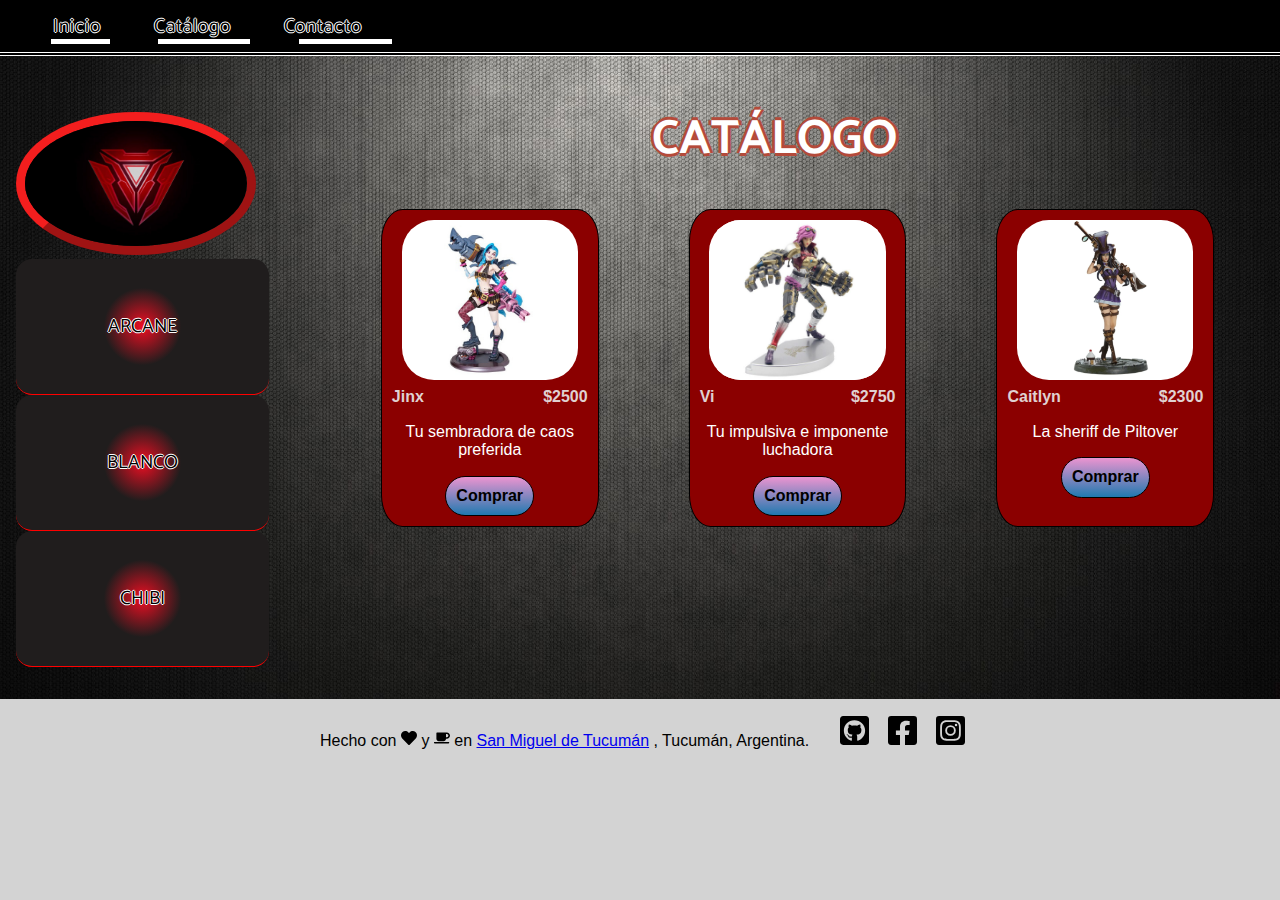
==== commit 647082c9: "indentado, cambio nombre de boton de catalogo" ====
--- a/catalogo.html
+++ b/catalogo.html
@@ -1,5 +1,6 @@
 <!DOCTYPE html>
 <html lang="en">
+
 <head>
     <meta charset="UTF-8">
     <meta http-equiv="X-UA-Compatible" content="IE=edge">
@@ -9,6 +10,7 @@
     <link rel="stylesheet" href="general.css">
     <link rel="stylesheet" href="catalogo.css">
 </head>
+
 <body>
     <header>
         <nav>
@@ -24,7 +26,7 @@
                 <li>
                     <a class="contact" href="contact.html">Contacto</a>
                     <div id="mov3" class="mov"></div>
-                </li>                
+                </li>
             </ul>
         </nav>
     </header>
@@ -32,17 +34,27 @@
         <div id="logotipe">
             <img class="logo" src="images/logoProyecto.jpg" alt="logo">
             <div>
-                <div class="filter"><div class="filter-mid">ARCANE</div></div>
-                <div class="filter"><div class="filter-mid">BLANCO</div></div>
-                <div class="filter"><div class="filter-mid">CHIBI</div></div>
+                <div class="filter">
+                    <div class="filter-mid">ARCANE</div>
+                </div>
+                <div class="filter">
+                    <div class="filter-mid">BLANCO</div>
+                </div>
+                <div class="filter">
+                    <div class="filter-mid">CHIBI</div>
+                </div>
             </div>
         </div>
         <div id="main">
-            <div id="main-title"><h1 class="h1">CATÁLOGO</h1></div>
+            <div id="main-title">
+                <h1 class="h1">CATÁLOGO</h1>
+            </div>
 
-            <div id="article">                
+            <div id="article">
                 <div id="card-0" class="card">
-                    <div class="img-container"><img class ="card-image" src="images/jinx.jpg" alt="jinx"></div>
+                    <div class="img-container">
+                        <img class="card-image" src="images/jinx.jpg" alt="jinx">
+                    </div>
                     <div class="card-information">
                         <div class="title">
                             Jinx
@@ -55,11 +67,11 @@
                         Tu sembradora de caos preferida
                     </p>
                     <button data-order="jinx.jpg">
-                        Agrega al carrito
+                        Comprar
                     </button>
                 </div>
                 <div id="card-1" class="card">
-                    <div class="img-container"><img class ="card-image" src="images/vi.jpg" alt="jinx"></div>
+                    <div class="img-container"><img class="card-image" src="images/vi.jpg" alt="jinx"></div>
                     <div class="card-information">
                         <div class="title">
                             Vi
@@ -72,11 +84,11 @@
                         Tu impulsiva e imponente luchadora
                     </p>
                     <button data-order="vi.jpg">
-                        Agrega al carrito
+                        Comprar
                     </button>
                 </div>
                 <div id="card-2" class="card">
-                    <div class="img-container"><img class ="card-image" src="images/caitlyn.webp" alt="jinx"></div>
+                    <div class="img-container"><img class="card-image" src="images/caitlyn.webp" alt="jinx"></div>
                     <div class="card-information">
                         <div class="title">
                             Caitlyn
@@ -89,33 +101,42 @@
                         La sheriff de Piltover
                     </p>
                     <button data-order="caitlyn.webp">
-                        Agrega al carrito
+                        Comprar
                     </button>
                 </div>
-                
-            
+
+
             </div>
         </div>
     </main>
     <footer>
         <div>
             <p>
-            Hecho con 
-            <img class="font" src="images/heart.svg" alt=""> y 
-            <img class="font" src="images/coffe.svg" alt=""> en 
-            <a href="https://www.google.com/maps/place/Block+3+-+Decanato+-+Facultad+de+Ciencias+Exactas+y+Tecnolog%C3%ADa+de+la+U.N.T./@-26.8433893,-65.2309149,17z/data=!3m1!4b1!4m5!3m4!1s0x94225c799ae43cd7:0x953da00896cdc8f1!8m2!3d-26.8433941!4d-65.2287262">San Miguel de Tucumán</a>
-            , Tucumán, Argentina.
+                Hecho con
+                <img class="font" src="images/heart.svg" alt=""> y
+                <img class="font" src="images/coffe.svg" alt=""> en
+                <a
+                    href="https://www.google.com/maps/place/Block+3+-+Decanato+-+Facultad+de+Ciencias+Exactas+y+Tecnolog%C3%ADa+de+la+U.N.T./@-26.8433893,-65.2309149,17z/data=!3m1!4b1!4m5!3m4!1s0x94225c799ae43cd7:0x953da00896cdc8f1!8m2!3d-26.8433941!4d-65.2287262">San
+                    Miguel de Tucumán</a>
+                , Tucumán, Argentina.
             </p>
             <div class="networks">
-            
-            
-                <a class="github" href="https://github.com/gonzalez-gabriel"><img src="images/github.svg" alt=""></a>
-                <a class="facebook" href="https://www.facebook.com/global.learning.ar"><img src="images/facebook.svg" alt=""></a>
-                <a class="instagram" href="https://www.instagram.com/globallearning.ar/?hl=es"><img src="images/ig.svg" alt=""></a>
-            
+
+
+                <a class="github" href="https://github.com/gonzalez-gabriel">
+                    <img src="images/github.svg" alt="">
+                </a>
+                <a class="facebook" href="https://www.facebook.com/global.learning.ar">
+                    <img src="images/facebook.svg" alt="">
+                </a>
+                <a class="instagram" href="https://www.instagram.com/globallearning.ar/?hl=es">
+                    <img src="images/ig.svg" alt="">
+                </a>
+
             </div>
         </div>
     </footer>
 </body>
 <script src="catalogo.js"></script>
+
 </html>